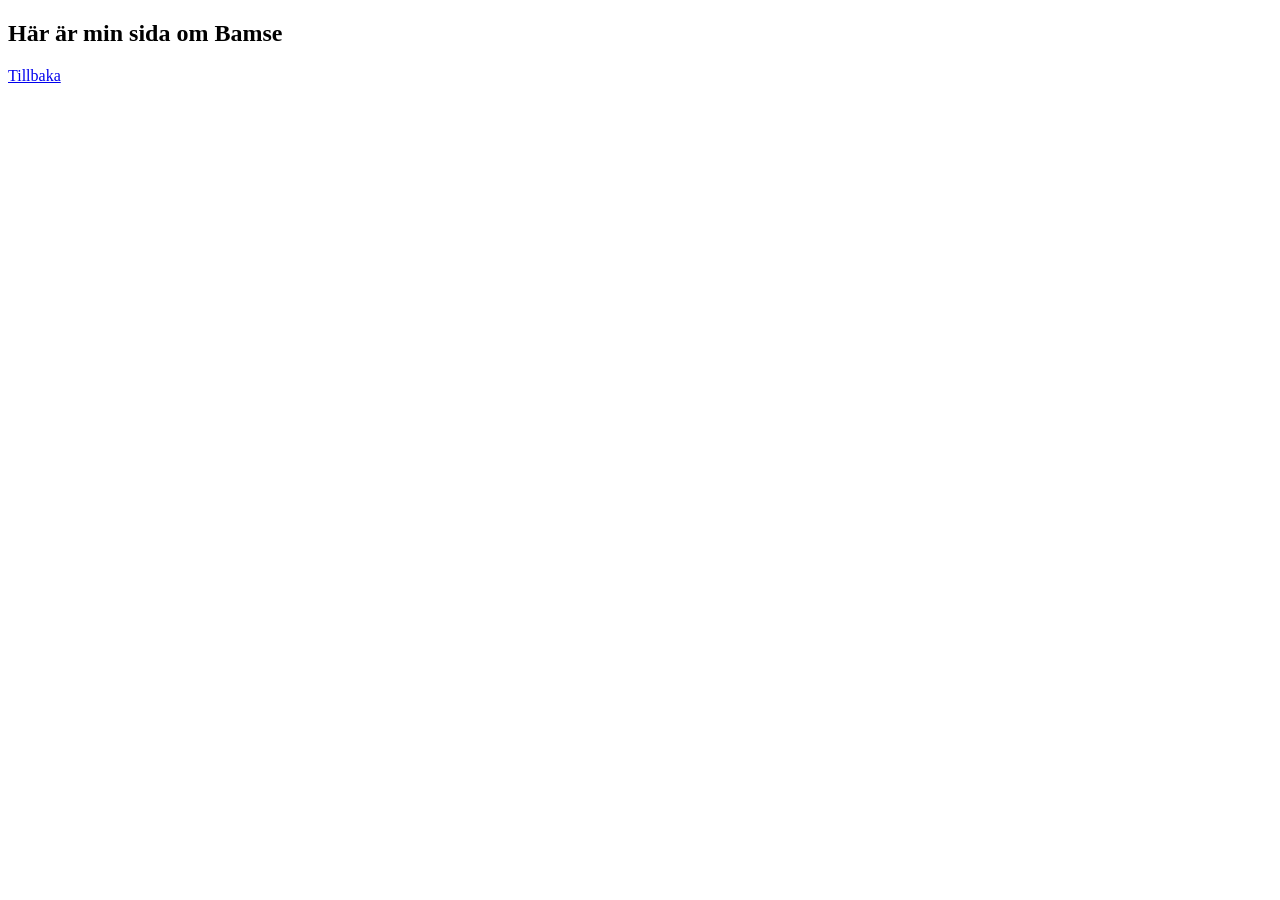
==== bamse.html @ a0fa9da6 "Rename bamse to bamse.html" ====
<!DOCTYPE html>
<html lang="sv">
<head>
    <meta charset="UTF-8">
    <meta name="viewport" content="width=device-width, initial-scale=1.0">
    <title>Bamse</title>
<link rel="stylesheet" href="style.css">
</head>
<body>
    <section class="content">
        <h1>Här är min sida om Bamse</h1>
        <a href="Start.html">Tillbaka</a>
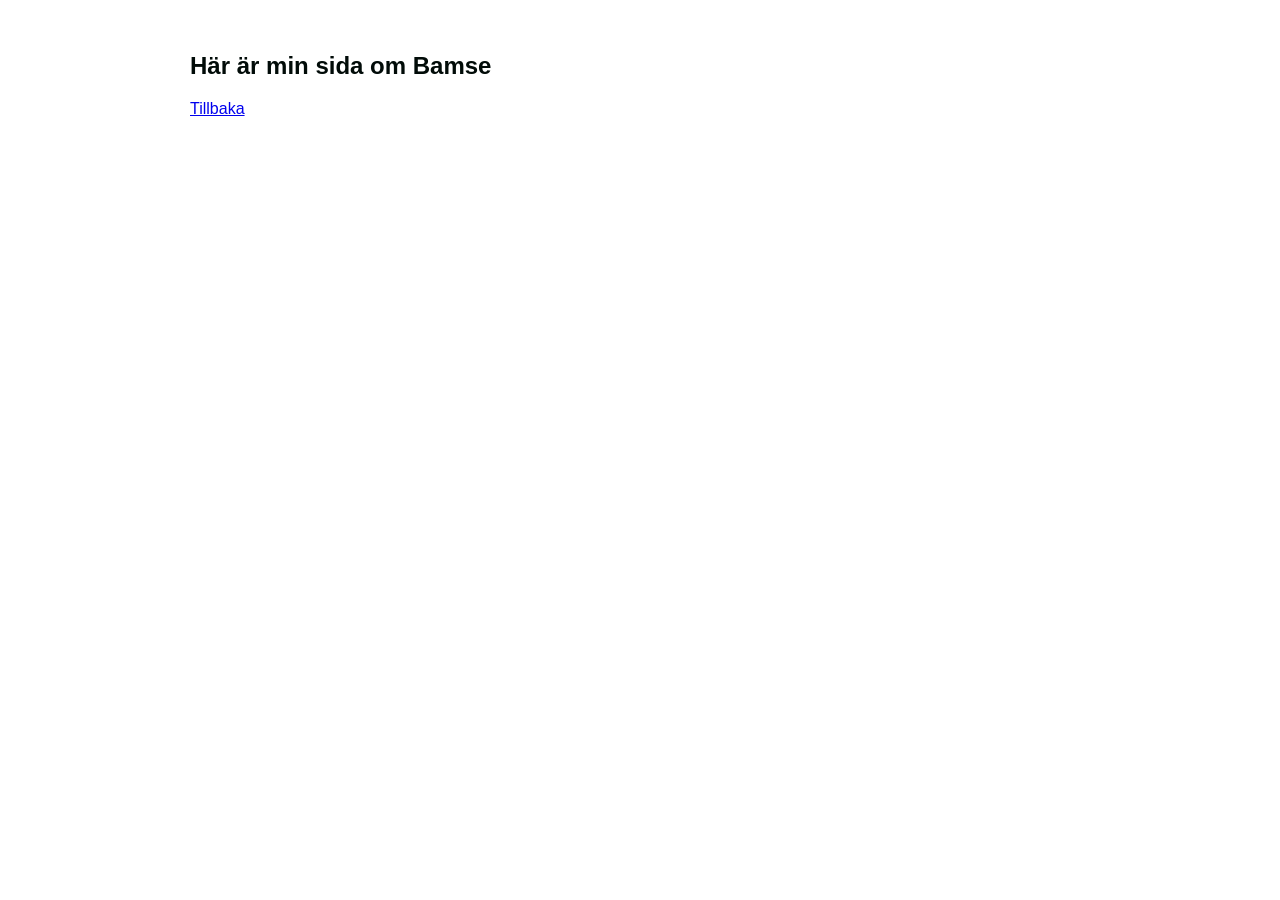
==== commit 78821d67: "Update bamse.html" ====
--- a/bamse.html
+++ b/bamse.html
@@ -9,4 +9,7 @@
 <body>
     <section class="content">
         <h1>Här är min sida om Bamse</h1>
-        <a href="Start.html">Tillbaka</a>
+        <a href="index.html">Tillbaka</a>
+ </section>
+</body>
+</html>
--- a/style.css
+++ b/style.css
@@ -0,0 +1,42 @@
+body{
+   font-family: Arial, Helvetica, sans-serif;
+max-width: 900px;
+margin: 2rem auto;
+padding: 0;
+display:flex;
+flex-direction: ; column;
+align-items: center; 
+}
+
+.content, .image{
+    witdh: 100%;
+}
+img{
+  max-width: 100%;  
+}
+h1{
+    color:rgb(1, 11, 8);
+}
+
+h2{
+    color: rgb(18, 3, 32);
+}
+
+p, li{
+    font-size: 1.2rem;
+}
+
+.my-list{
+    list-style: none;
+}
+
+
+
+@media screen and (min-width:500px){
+    body{
+        flex-direction: row;
+    }
+    .content, .image{
+        width:50%   
+    }
+}
